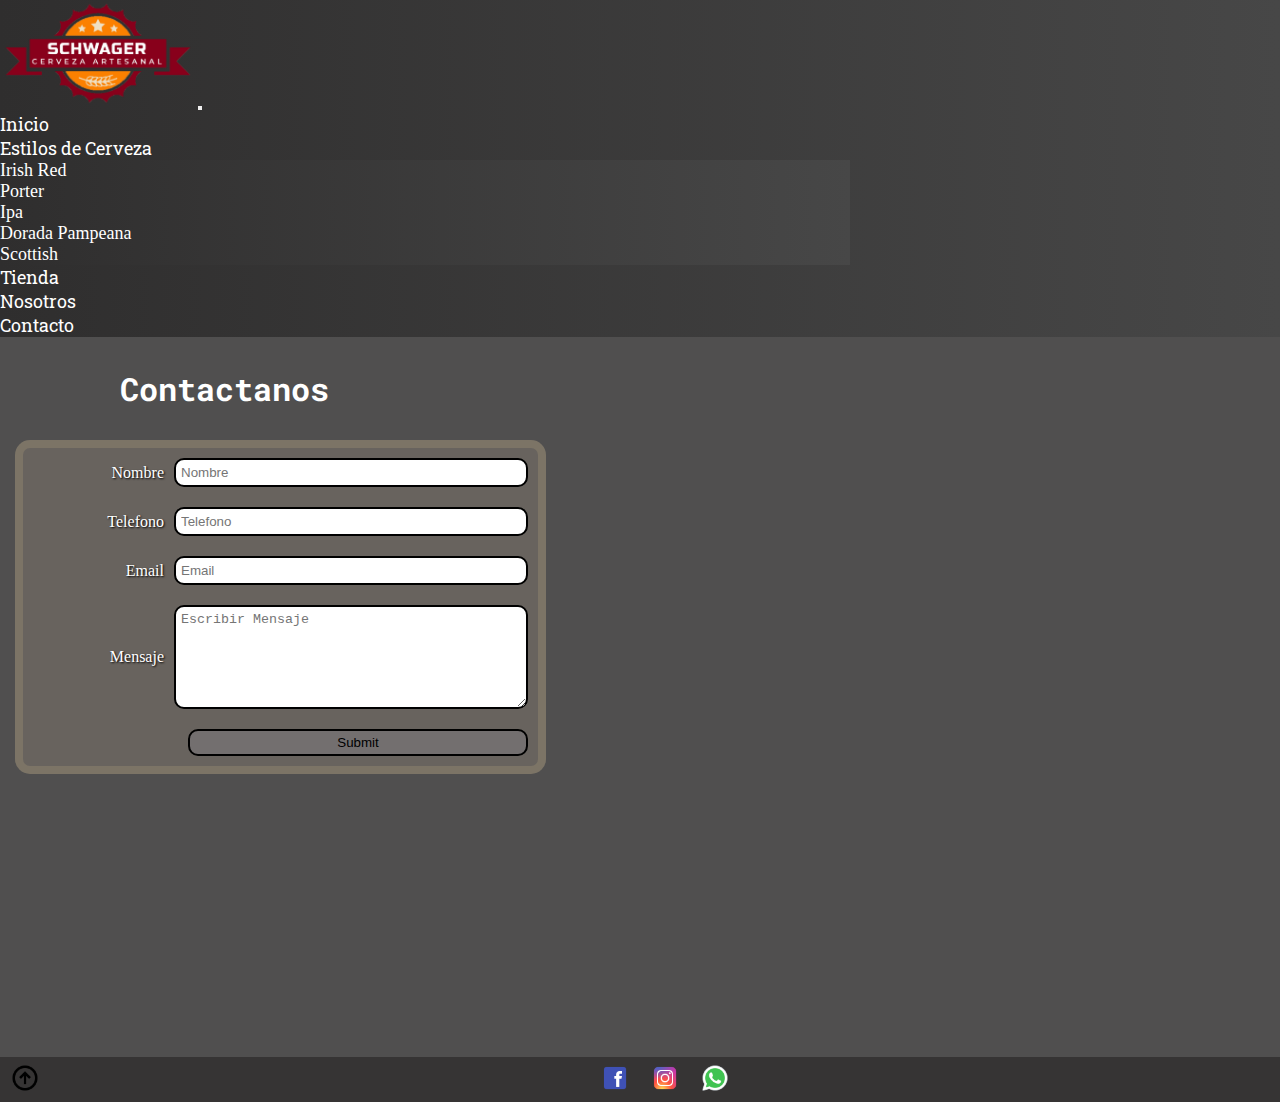
==== pages/contacto.html @ 55498fdd "subo proyecto final" ====
<!DOCTYPE html>
<html lang="en">

<head>
    <meta charset="UTF-8">
    <meta http-equiv="X-UA-Compatible" content="IE=edge">
    <meta name="viewport" content="width=device-width, initial-scale=1.0">
    <meta name="description"
        content="Contactanos para conocer más sobre nuestro emprendimiento en cerveza artesanal Schwager">
    <meta name="keywords" content="schwager, cerveza, beer, cerveza artesanal, craft beer, contacto, contactame">
    <link rel="shortcut icon" href="../recursos/icono-birra.png">
    <!-- CSS ESTILO -->
    <link href="https://cdn.jsdelivr.net/npm/bootstrap@5.3.0-alpha3/dist/css/bootstrap.min.css" rel="stylesheet"
        integrity="sha384-KK94CHFLLe+nY2dmCWGMq91rCGa5gtU4mk92HdvYe+M/SXH301p5ILy+dN9+nJOZ" crossorigin="anonymous">
    <!-- MI ESTILO -->
    <link rel="stylesheet" href="../css/style.css">
    <title>Contacto</title>
</head>

<body>
    <!-- HEADER -->
    <header id="arriba">
        <nav class="navbar navbar-expand-lg">
            <div class="container-fluid ancho-max">
                <a class="navbar-brand imagen-nav" href="../index.html"><img src="../recursos/logo.png" alt="logo sitio"></a>
                <button class="navbar-toggler" type="button" data-bs-toggle="collapse"
                    data-bs-target="#navbarNavDropdown" aria-controls="navbarNavDropdown" aria-expanded="false"
                    aria-label="Toggle navigation">
                    <span class="navbar-toggler-icon"></span>
                </button>
                <div class="collapse navbar-collapse" id="navbarNavDropdown">
                    <ul class="navbar-nav">
                        <li class="nav-item">
                            <a class="nav-link active typo-menu" aria-current="page" href="../index.html">Inicio</a>
                        </li>
                        <li class="nav-item dropdown">
                            <a class="nav-link active dropdown-toggle typo-menu" href="./estilos-cerveza.html"
                                role="button" data-bs-toggle="dropdown" aria-expanded="false">
                                Estilos de Cerveza
                            </a>
                            <ul class="dropdown-menu">
                                <li><a class="dropdown-item" href="./estilos-cerveza.html#Irish">Irish Red</a></li>
                                <li><a class="dropdown-item" href="./estilos-cerveza.html#Porter">Porter</a></li>
                                <li><a class="dropdown-item" href="./estilos-cerveza.html#Ipa">Ipa</a></li>
                                <li><a class="dropdown-item" href="./estilos-cerveza.html#Darada">Dorada Pampeana</a>
                                </li>
                                <li><a class="dropdown-item" href="./estilos-cerveza.html#Scottish">Scottish</a></li>
                            </ul>
                        </li>
                        <li class="nav-item">
                            <a class="nav-link active typo-menu" href="./tienda.html">Tienda</a>
                        </li>
                        <li class="nav-item">
                            <a class="nav-link active typo-menu" href="./quienes-somos.html">Nosotros</a>
                        </li>
                        <li class="nav-item">
                            <a class="nav-link active typo-menu" href="./contacto.html">Contacto</a>
                        </li>
                    </ul>
                </div>
            </div>
        </nav>
    </header>

    <!-- MAIN -->
    <main class="img-fondo">
        <h1 class="typo-contenido cambio-typo">Contactanos</h1>
        <form class="form-contacto" action="#" method="get">
            <div class="dato-form">
                <label for="nombre-form" class="texto-form">Nombre</label>
                <input id="nombre-form" type="text" placeholder="Nombre" name="Nom">
            </div>
            <div class="dato-form">
                <label for="tel-form" class="texto-form">Telefono</label>
                <input id="tel-form" type="tel" placeholder="Telefono" name="Tel">
            </div>
            <div class="dato-form">
                <label for="mail-form" class="texto-form">Email</label>
                <input id="mail-form" type="Correo" placeholder="Email" name="Correo">
            </div>
            <div class="dato-form">
                <label for="comentarios-form" class="texto-form">Mensaje</label>
                <textarea id="comentarios-form" name="textarea" rows="6" cols="43" placeholder="Escribir Mensaje"></textarea>
            </div>
            <input id="boton-form" type="submit">
        </form>
    </main>

    <!-- FOOTER -->
    <footer>
        <section class="footer">
            <a href="#arriba"><img src="../recursos/pie/subir.png" alt="Ir Arriba" /></a>
            <ul class="footer">
                <li><a href="#"><img src="../recursos/pie/face.png" alt="Acceso a Facebook" /></a></li>
                <li><a href="#"><img src="../recursos/pie/insta.png" alt="Acceso a Instagram" /></a></li>
                <a href="#"><img src="../recursos/pie/wap.png" alt="Acceso a WhatsApp" /></a>
            </ul>
        </section>
    </footer>
    <script src="https://cdn.jsdelivr.net/npm/bootstrap@5.3.0-alpha3/dist/js/bootstrap.bundle.min.js"
        integrity="sha384-ENjdO4Dr2bkBIFxQpeoTz1HIcje39Wm4jDKdf19U8gI4ddQ3GYNS7NTKfAdVQSZe"
        crossorigin="anonymous"></script>
</body>

</html>
---- css/style.css ----
/* Tipografia externa */
@import url("https://fonts.googleapis.com/css2?family=Roboto+Slab&display=swap");
@import url("https://fonts.googleapis.com/css2?family=Roboto+Mono&display=swap");
/* MIXIN */
/* EXTEND */
.flex-seccion-grid, .fondo-tienda .tienda .grid-area-tienda .seccion-1, .fondo-tienda .tienda .grid-area-tienda .seccion-2, .fondo-tienda .tienda .grid-area-tienda .seccion-3, .fondo-tienda .tienda .grid-area-tienda .seccion-4, .fondo-tienda .tienda .grid-area-tienda .seccion-5, .fondo-tienda .tienda .grid-area-tienda .seccion-6 {
  display: flex;
  justify-content: space-evenly;
  align-items: center;
  align-content: center;
  flex-wrap: wrap; }

.estilos-form-contacto, .img-fondo .form-contacto .dato-form #nombre-form, .img-fondo .form-contacto .dato-form #tel-form, .img-fondo .form-contacto .dato-form #mail-form, .img-fondo .form-contacto .dato-form #comentarios-form, .img-fondo .form-contacto #boton-form {
  padding: 5px;
  margin: 10px;
  width: 340px;
  border-radius: 10px;
  border: 2px solid black; }

.typo-contenido, h1, p, .img-fondo-principal .titulos-inicio h4, .fondo-cervezas .articulo__titulo, .fondo-tienda .tienda .grid-area-tienda .seccion .cambio-typo, .fondo-tienda .tienda .presentacion h3, .img-fondo .cambio-typo {
  font-family: "Roboto Mono", monospace;
  text-align: center;
  color: white; }

.sobreado-focus, .img-fondo .form-contacto .dato-form #nombre-form:focus, .img-fondo .form-contacto .dato-form #tel-form:focus, .img-fondo .form-contacto .dato-form #mail-form:focus, .img-fondo .form-contacto .dato-form #comentarios-form:focus {
  box-shadow: inset 0 0 10px brown; }

/* Reseteo */
* {
  margin: 0;
  padding: 0; }

/* HEADER */
#arriba .navbar {
  background-image: linear-gradient(to right, #2f2e2e, #474747);
  width: 100%;
  left: 0;
  top: 0;
  right: 0;
  min-height: 15vh; }
  #arriba .navbar .ancho-max {
    max-width: 850px; }
    #arriba .navbar .ancho-max .imagen-nav img {
      height: 12vh; }
    #arriba .navbar .ancho-max .collapse {
      flex-direction: row-reverse; }
      #arriba .navbar .ancho-max .collapse .navbar-nav .nav-item a {
        text-decoration: none;
        color: white !important;
        font-size: 18px; }
        #arriba .navbar .ancho-max .collapse .navbar-nav .nav-item a:hover {
          color: brown !important;
          background-color: transparent;
          font-weight: bold; }
      #arriba .navbar .ancho-max .collapse .navbar-nav .nav-item .typo-menu {
        font-family: "Roboto Slab", serif; }
      #arriba .navbar .ancho-max .collapse .navbar-nav .nav-item .dropdown-menu {
        background-image: linear-gradient(to right, #2f2e2e, #474747); }

/* MAIN */
ul {
  list-style-type: none; }

h1 {
  padding: 30px;
  animation-name: aparicion-titulo;
  animation-iteration-count: 1;
  animation-duration: 2s; }

p {
  font-size: 20px;
  max-width: 900px; }

/* Inicio */
.img-fondo-principal {
  background-image: url("https://maltosaa.com.mx/wp-content/uploads/craft-beer-north-island-1400x770.jpg");
  background-repeat: no-repeat;
  background-position: center;
  background-size: cover;
  min-height: 80vh; }
  .img-fondo-principal .titulos-inicio {
    display: flex;
    flex-direction: column;
    flex-wrap: wrap;
    color: white;
    justify-content: baseline;
    align-items: center;
    align-content: space-between;
    max-width: 500px; }
    .img-fondo-principal .titulos-inicio h1 {
      margin-top: 30px;
      text-align: center;
      font-size: 3rem;
      margin-left: 20px; }
    .img-fondo-principal .titulos-inicio h4 {
      text-align: center;
      font-size: 2rem;
      margin-top: 30px;
      animation-name: parrafo-agrandar;
      animation-iteration-count: 1;
      animation-duration: 5s;
      animation-timing-function: linear;
      margin-left: 20px; }
    .img-fondo-principal .titulos-inicio p {
      text-align: center;
      margin-top: 50px;
      margin-left: 20px; }

/* Estilos de Cerveza */
.fondo-cervezas {
  background-color: #504f4f;
  padding: 15px;
  min-height: 80vh; }
  .fondo-cervezas .articulo .cervezas {
    display: flex;
    justify-content: center;
    align-items: center;
    align-content: stretch;
    flex-wrap: wrap;
    text-align: center;
    margin-bottom: 50px;
    border: 5px solid orangered;
    box-shadow: 0 0 20px orange; }
    .fondo-cervezas .articulo .cervezas .articulo__img {
      width: 355px;
      overflow: hidden; }
      .fondo-cervezas .articulo .cervezas .articulo__img:hover {
        filter: blur(2px); }
      .fondo-cervezas .articulo .cervezas .articulo__img--md {
        border-radius: 15px;
        box-shadow: 0 0 15px black;
        margin-top: 10px;
        margin-bottom: 10px; }

/* Tienda */
.fondo-tienda {
  background-color: #504f4f;
  padding: 5px;
  min-height: 80vh;
  /* ----- Grid Area ----- */ }
  .fondo-tienda p {
    margin-bottom: 30px; }
  .fondo-tienda .tienda {
    display: flex;
    justify-content: space-around;
    flex-wrap: wrap; }
    .fondo-tienda .tienda .grid-area-tienda {
      display: grid;
      grid-template-columns: repeat(3, 1fr);
      grid-template-rows: repeat(2, 1fr);
      grid-template-areas: "seccion1 seccion2 seccion3 " "seccion4 seccion5 seccion6";
      margin: 20px auto;
      width: 1200px;
      height: 900px;
      background-color: #736f6f;
      box-shadow: 0 0 20px black; }
      .fondo-tienda .tienda .grid-area-tienda .seccion {
        margin: 20px;
        background-position: center;
        background-size: cover;
        background-repeat: no-repeat;
        transition: 0.5s; }
        .fondo-tienda .tienda .grid-area-tienda .seccion:hover {
          transform: scale(1.1); }
        .fondo-tienda .tienda .grid-area-tienda .seccion .cambio-typo {
          text-align: left;
          text-shadow: 1px 1px 2px black; }
        .fondo-tienda .tienda .grid-area-tienda .seccion .tachado {
          text-decoration: line-through; }
        .fondo-tienda .tienda .grid-area-tienda .seccion select {
          color: black;
          text-shadow: 1px 1px 2px black; }
        .fondo-tienda .tienda .grid-area-tienda .seccion option {
          color: black;
          font-weight: bold;
          background-color: #9e9c9c; }
        .fondo-tienda .tienda .grid-area-tienda .seccion .boton-comprar {
          background-color: #504f4f;
          color: white;
          border: 2px solid black;
          padding: 4px;
          transition: 1s; }
          .fondo-tienda .tienda .grid-area-tienda .seccion .boton-comprar:hover {
            background-color: orange;
            color: black;
            font-weight: bold;
            transform: scale(1.09);
            transition: 1s;
            border-radius: 15px; }
      .fondo-tienda .tienda .grid-area-tienda .seccion-1 {
        grid-area: seccion1; }
      .fondo-tienda .tienda .grid-area-tienda .seccion-2 {
        grid-area: seccion2; }
      .fondo-tienda .tienda .grid-area-tienda .seccion-3 {
        grid-area: seccion3; }
      .fondo-tienda .tienda .grid-area-tienda .seccion-4 {
        grid-area: seccion4; }
      .fondo-tienda .tienda .grid-area-tienda .seccion-5 {
        grid-area: seccion5; }
      .fondo-tienda .tienda .grid-area-tienda .seccion-6 {
        grid-area: seccion6; }
    .fondo-tienda .tienda .presentacion {
      display: flex;
      justify-content: space-around;
      flex-wrap: wrap;
      margin: 20px;
      padding: 15px;
      margin-top: 40px; }
      .fondo-tienda .tienda .presentacion .video-fabrica {
        margin-top: 25px;
        margin-bottom: 20px; }
        .fondo-tienda .tienda .presentacion .video-fabrica video {
          height: 350px;
          width: 350px;
          border-radius: 15px; }

/* Nosostros */
.img-fondo-nosotros {
  background-image: url("https://media.istockphoto.com/id/1409888226/es/foto/botella-de-cerveza-con-gotas-de-agua-sobre-mesa-de-madera-brillante-de-fondo-bokeh-concepto.jpg?s=612x612&w=0&k=20&c=kCrOgV6stLrFSFMNVZiaw2F1XlNwOHOMPs2VcyLiBqg=");
  background-repeat: no-repeat;
  background-position: center;
  background-size: cover;
  min-height: 80vh; }
  .img-fondo-nosotros .contenido-nosotros {
    display: flex;
    justify-content: space-evenly;
    flex-wrap: wrap; }
    .img-fondo-nosotros .contenido-nosotros .fondo-texto {
      box-shadow: 0 0 15px black;
      background-color: #cab38534;
      border-radius: 0.3rem;
      margin: 30px;
      padding: 20px; }
    .img-fondo-nosotros .contenido-nosotros .nosotros {
      display: flex;
      justify-content: space-evenly;
      align-items: center;
      flex-wrap: wrap;
      flex-direction: column;
      margin-top: 10px; }
      .img-fondo-nosotros .contenido-nosotros .nosotros .imagen-contacto {
        width: 285px;
        height: 250px;
        overflow: hidden;
        box-shadow: 0 0 15px black;
        border: #cab38534 solid 8px;
        border-radius: 0.3rem; }
      .img-fondo-nosotros .contenido-nosotros .nosotros p {
        background: orange;
        color: black;
        font-weight: bold; }
        .img-fondo-nosotros .contenido-nosotros .nosotros p:hover {
          font-weight: bold;
          background: brown; }

/* Contacto */
.img-fondo {
  background-color: #504f4f;
  background-image: url("https://www.losvinos.com.ar/wp-content/uploads/2019/09/tipos-Cerveza-Artesanal-1024x683.jpg");
  background-repeat: no-repeat;
  background-position: right;
  background-size: contain;
  min-height: 80vh; }
  .img-fondo .cambio-typo {
    text-align: left;
    padding-left: 60px;
    margin-left: 60px; }
  .img-fondo .form-contacto {
    display: flex;
    flex-direction: column;
    align-items: flex-end;
    padding-left: 15px;
    margin-left: 15px;
    flex-wrap: wrap;
    border: #cab38534 solid 8px;
    border-radius: 15px;
    background-color: #f3dab527;
    width: 500px; }
    .img-fondo .form-contacto .dato-form {
      display: flex;
      align-items: center; }
      .img-fondo .form-contacto .dato-form .texto-form {
        color: white;
        text-shadow: 1px 1px 2px black; }
    .img-fondo .form-contacto #boton-form {
      background-color: #736f6f;
      color: black;
      border: 2px solid black;
      padding: 4px;
      transition: 1s; }
      .img-fondo .form-contacto #boton-form:hover {
        background-color: brown;
        color: white;
        transform: scale(1.09);
        transition: 1s;
        border-radius: 15px; }

/* FOOTER */
.footer {
  margin: 0 auto;
  min-height: 5vh;
  display: flex;
  background-color: #363434;
  align-items: center;
  justify-content: center;
  flex-wrap: wrap; }
  .footer img {
    width: 30px;
    margin: 0px 10px; }

@keyframes aparicion-titulo {
  0% {
    opacity: 0; }
  100% {
    opacity: 1; } }

@keyframes parrafo-agrandar {
  0% {
    transform: scale(0.4); }
  50% {
    transform: scale(0.7); }
  100% {
    transform: scale(1); } }

/* RESPONSIVE MEDIA QUERY - Estilos para mobile */
@media (min-width: 675px) and (max-width: 1200px) {
  .fondo-tienda .grid-area-tienda {
    grid-template-columns: repeat(2, 1fr);
    grid-template-rows: repeat(3, 1fr);
    width: 800px;
    height: auto;
    grid-template-areas: "seccion1 seccion2" "seccion3 seccion4" "seccion5 seccion6"; }
  .titulos-inicio h1 {
    font-size: 40px; }
  .titulos-inicio h4 {
    font-size: 30px; }
  .titulos-inicio p {
    font-size: 18px; } }

@media (max-width: 674px) {
  .fondo-tienda .grid-area-tienda {
    grid-template-columns: repeat(1, 1fr);
    grid-template-rows: repeat(6, 1fr);
    width: 400px;
    height: auto;
    grid-template-areas: "seccion1" "seccion2" "seccion3" "seccion4" "seccion5" "seccion6"; }
  .form-contacto #mail-form {
    width: 300px !important; }
  .form-contacto #nombre-form {
    width: 300px !important; }
  .form-contacto #tel-form {
    width: 300px !important; }
  .form-contacto #mail-form {
    width: 300px !important; }
  .form-contacto #comentarios-form {
    width: 300px !important; }
  .form-contacto #boton-form {
    width: 300px !important; }
  .titulos-inicio h1 {
    font-size: 38px; }
  .titulos-inicio h4 {
    font-size: 22px; }
  .titulos-inicio p {
    font-size: 16px;
    font-weight: bold; } }
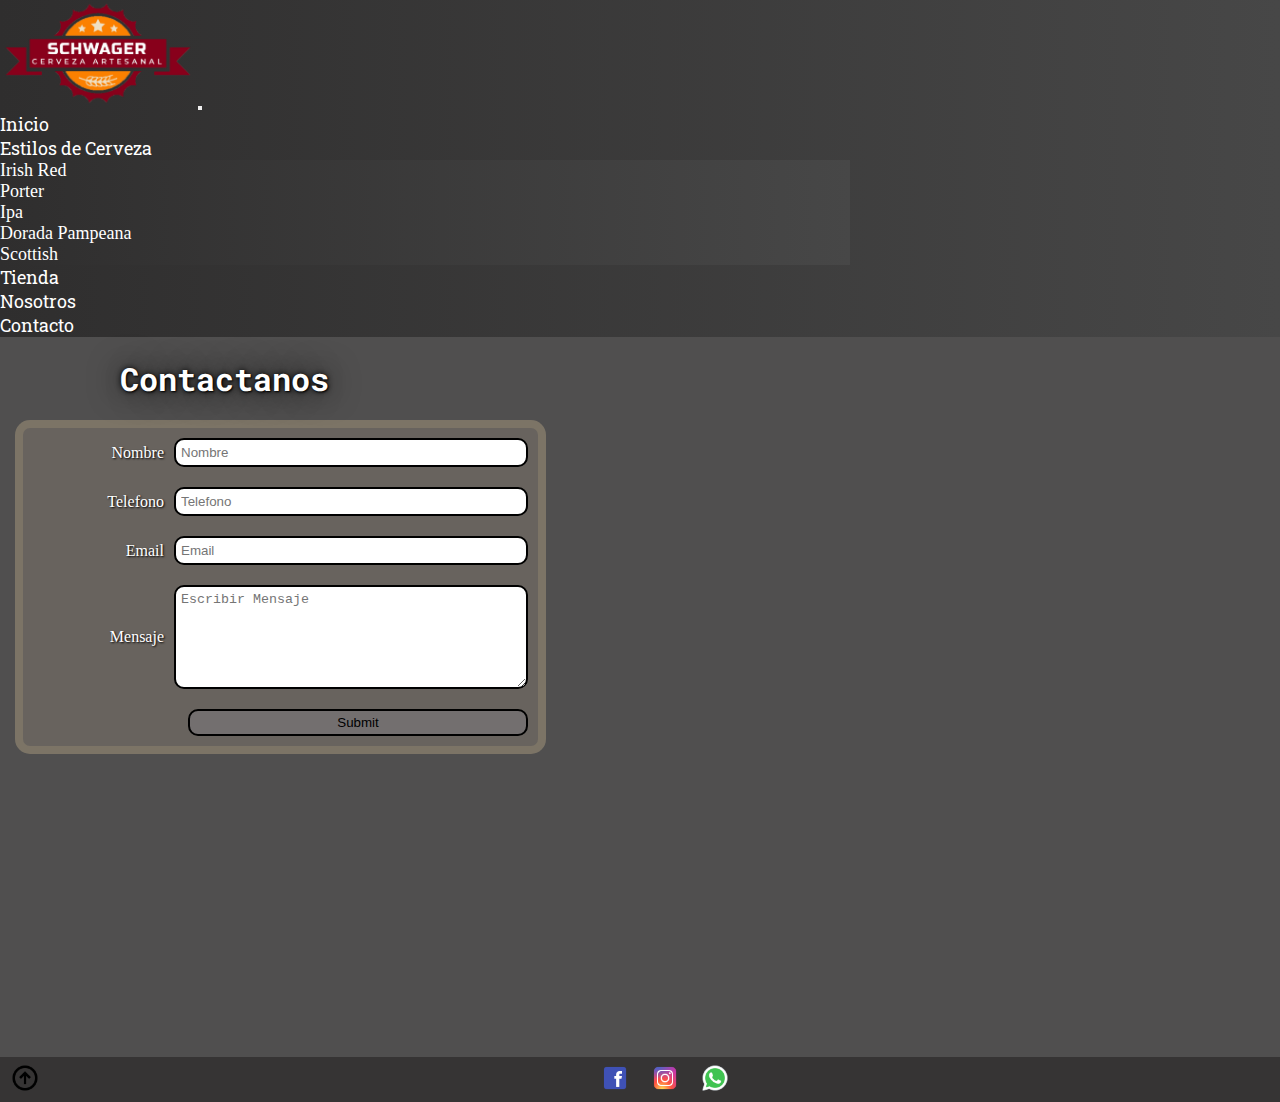
==== commit 4c8d65b6: "Corrijo MQ" ====
--- a/pages/contacto.html
+++ b/pages/contacto.html
@@ -63,7 +63,7 @@
     </header>
 
     <!-- MAIN -->
-    <main class="img-fondo">
+    <main class="img-fondo-contacto">
         <h1 class="typo-contenido cambio-typo">Contactanos</h1>
         <form class="form-contacto" action="#" method="get">
             <div class="dato-form">
--- a/css/style.css
+++ b/css/style.css
@@ -10,19 +10,19 @@
   align-content: center;
   flex-wrap: wrap; }
 
-.estilos-form-contacto, .img-fondo .form-contacto .dato-form #nombre-form, .img-fondo .form-contacto .dato-form #tel-form, .img-fondo .form-contacto .dato-form #mail-form, .img-fondo .form-contacto .dato-form #comentarios-form, .img-fondo .form-contacto #boton-form {
+.estilos-form-contacto, .img-fondo-contacto .form-contacto .dato-form #nombre-form, .img-fondo-contacto .form-contacto .dato-form #tel-form, .img-fondo-contacto .form-contacto .dato-form #mail-form, .img-fondo-contacto .form-contacto .dato-form #comentarios-form, .img-fondo-contacto .form-contacto #boton-form {
   padding: 5px;
   margin: 10px;
   width: 340px;
   border-radius: 10px;
   border: 2px solid black; }
 
-.typo-contenido, h1, p, .img-fondo-principal .titulos-inicio h4, .fondo-cervezas .articulo__titulo, .fondo-tienda .tienda .grid-area-tienda .seccion .cambio-typo, .fondo-tienda .tienda .presentacion h3, .img-fondo .cambio-typo {
+.typo-contenido, h1, p, .img-fondo-principal .titulos-inicio h4, .fondo-cervezas .articulo__titulo, .fondo-tienda .tienda .grid-area-tienda .seccion .cambio-typo, .fondo-tienda .tienda .presentacion h3, .img-fondo-contacto .cambio-typo {
   font-family: "Roboto Mono", monospace;
   text-align: center;
   color: white; }
 
-.sobreado-focus, .img-fondo .form-contacto .dato-form #nombre-form:focus, .img-fondo .form-contacto .dato-form #tel-form:focus, .img-fondo .form-contacto .dato-form #mail-form:focus, .img-fondo .form-contacto .dato-form #comentarios-form:focus {
+.sobreado-focus, .img-fondo-contacto .form-contacto .dato-form #nombre-form:focus, .img-fondo-contacto .form-contacto .dato-form #tel-form:focus, .img-fondo-contacto .form-contacto .dato-form #mail-form:focus, .img-fondo-contacto .form-contacto .dato-form #comentarios-form:focus {
   box-shadow: inset 0 0 10px brown; }
 
 /* Reseteo */
@@ -62,14 +62,16 @@
   list-style-type: none; }
 
 h1 {
-  padding: 30px;
+  padding: 20px;
   animation-name: aparicion-titulo;
   animation-iteration-count: 1;
-  animation-duration: 2s; }
+  animation-duration: 2s;
+  text-shadow: 1px 1px 2px black, 0 0 1em black, 0 0 0.2em black; }
 
 p {
   font-size: 20px;
-  max-width: 900px; }
+  max-width: 900px;
+  text-shadow: 1px 1px 2px black, 0 0 1em black, 0 0 0.2em black; }
 
 /* Inicio */
 .img-fondo-principal {
@@ -100,7 +102,8 @@
       animation-iteration-count: 1;
       animation-duration: 5s;
       animation-timing-function: linear;
-      margin-left: 20px; }
+      margin-left: 20px;
+      text-shadow: 1px 1px 2px black, 0 0 1em black, 0 0 0.2em black; }
     .img-fondo-principal .titulos-inicio p {
       text-align: center;
       margin-top: 50px;
@@ -255,18 +258,18 @@
           background: brown; }
 
 /* Contacto */
-.img-fondo {
+.img-fondo-contacto {
   background-color: #504f4f;
   background-image: url("https://www.losvinos.com.ar/wp-content/uploads/2019/09/tipos-Cerveza-Artesanal-1024x683.jpg");
   background-repeat: no-repeat;
   background-position: right;
   background-size: contain;
   min-height: 80vh; }
-  .img-fondo .cambio-typo {
+  .img-fondo-contacto .cambio-typo {
     text-align: left;
     padding-left: 60px;
     margin-left: 60px; }
-  .img-fondo .form-contacto {
+  .img-fondo-contacto .form-contacto {
     display: flex;
     flex-direction: column;
     align-items: flex-end;
@@ -277,19 +280,19 @@
     border-radius: 15px;
     background-color: #f3dab527;
     width: 500px; }
-    .img-fondo .form-contacto .dato-form {
+    .img-fondo-contacto .form-contacto .dato-form {
       display: flex;
       align-items: center; }
-      .img-fondo .form-contacto .dato-form .texto-form {
+      .img-fondo-contacto .form-contacto .dato-form .texto-form {
         color: white;
         text-shadow: 1px 1px 2px black; }
-    .img-fondo .form-contacto #boton-form {
+    .img-fondo-contacto .form-contacto #boton-form {
       background-color: #736f6f;
       color: black;
       border: 2px solid black;
       padding: 4px;
       transition: 1s; }
-      .img-fondo .form-contacto #boton-form:hover {
+      .img-fondo-contacto .form-contacto #boton-form:hover {
         background-color: brown;
         color: white;
         transform: scale(1.09);
@@ -325,14 +328,30 @@
 
 /* RESPONSIVE MEDIA QUERY - Estilos para mobile */
 @media (min-width: 675px) and (max-width: 1200px) {
-  .fondo-tienda .grid-area-tienda {
+  .fondo-tienda .tienda .grid-area-tienda {
     grid-template-columns: repeat(2, 1fr);
     grid-template-rows: repeat(3, 1fr);
-    width: 800px;
+    width: 655px;
     height: auto;
     grid-template-areas: "seccion1 seccion2"  "seccion3 seccion4"  "seccion5 seccion6"; }
+    .fondo-tienda .tienda .grid-area-tienda .seccion .imgTienda {
+      max-width: 250px; }
+    .fondo-tienda .tienda .grid-area-tienda .seccion .cambio-typo {
+      font-size: 18px; }
+  .img-fondo-contacto .form-contacto {
+    width: 450px !important; }
+    .img-fondo-contacto .form-contacto #nombre-form {
+      width: 300px !important; }
+    .img-fondo-contacto .form-contacto #tel-form {
+      width: 300px !important; }
+    .img-fondo-contacto .form-contacto #mail-form {
+      width: 300px !important; }
+    .img-fondo-contacto .form-contacto #comentarios-form {
+      width: 300px !important; }
+    .img-fondo-contacto .form-contacto #boton-form {
+      width: 300px !important; }
   .titulos-inicio h1 {
     font-size: 40px; }
   .titulos-inicio h4 {
@@ -340,8 +359,8 @@
   .titulos-inicio p {
     font-size: 18px; } }
 
-@media (max-width: 674px) {
-  .fondo-tienda .grid-area-tienda {
+@media (min-width: 412px) and (max-width: 674px) {
+  .fondo-tienda .tienda .grid-area-tienda {
     grid-template-columns: repeat(1, 1fr);
     grid-template-rows: repeat(6, 1fr);
     width: 400px;
@@ -352,22 +371,60 @@
  "seccion4"  "seccion5"  "seccion6"; }
-  .form-contacto #mail-form {
-    width: 300px !important; }
-  .form-contacto #nombre-form {
-    width: 300px !important; }
-  .form-contacto #tel-form {
-    width: 300px !important; }
-  .form-contacto #mail-form {
-    width: 300px !important; }
-  .form-contacto #comentarios-form {
-    width: 300px !important; }
-  .form-contacto #boton-form {
-    width: 300px !important; }
+  .img-fondo-contacto .form-contacto {
+    width: 385px !important; }
+    .img-fondo-contacto .form-contacto #nombre-form {
+      width: 250px !important; }
+    .img-fondo-contacto .form-contacto #tel-form {
+      width: 250px !important; }
+    .img-fondo-contacto .form-contacto #mail-form {
+      width: 250px !important; }
+    .img-fondo-contacto .form-contacto #comentarios-form {
+      width: 250px !important; }
+    .img-fondo-contacto .form-contacto #boton-form {
+      width: 250px !important; }
   .titulos-inicio h1 {
     font-size: 38px; }
   .titulos-inicio h4 {
     font-size: 22px; }
   .titulos-inicio p {
-    font-size: 16px;
-    font-weight: bold; } }
+    font-size: 16px; } }
+
+@media (min-width: 280px) and (max-width: 411px) {
+  .fondo-tienda .tienda .grid-area-tienda {
+    grid-template-columns: repeat(1, 1fr);
+    grid-template-rows: repeat(6, 1fr);
+    width: 260px;
+    height: auto;
+    grid-template-areas: "seccion1"+ "seccion2"+ "seccion3"+ "seccion4"+ "seccion5"+ "seccion6"; }
+    .fondo-tienda .tienda .grid-area-tienda .seccion .imgTienda {
+      max-width: 220px; }
+    .fondo-tienda .tienda .grid-area-tienda .seccion .cambio-typo {
+      font-size: 16px; }
+    .fondo-tienda .tienda .grid-area-tienda .seccion .combo {
+      font-size: 12px; }
+    .fondo-tienda .tienda .grid-area-tienda .seccion .boton-comprar {
+      font-size: 12px; }
+  .img-fondo-contacto .form-contacto {
+    width: 255px !important; }
+    .img-fondo-contacto .form-contacto #nombre-form {
+      width: 150px !important; }
+    .img-fondo-contacto .form-contacto #tel-form {
+      width: 150px !important; }
+    .img-fondo-contacto .form-contacto #mail-form {
+      width: 150px !important; }
+    .img-fondo-contacto .form-contacto #comentarios-form {
+      width: 150px !important; }
+    .img-fondo-contacto .form-contacto #boton-form {
+      width: 150px !important; }
+  .titulos-inicio h1 {
+    font-size: 28px; }
+  .titulos-inicio h4 {
+    font-size: 18px; }
+  .titulos-inicio p {
+    font-size: 14px; } }
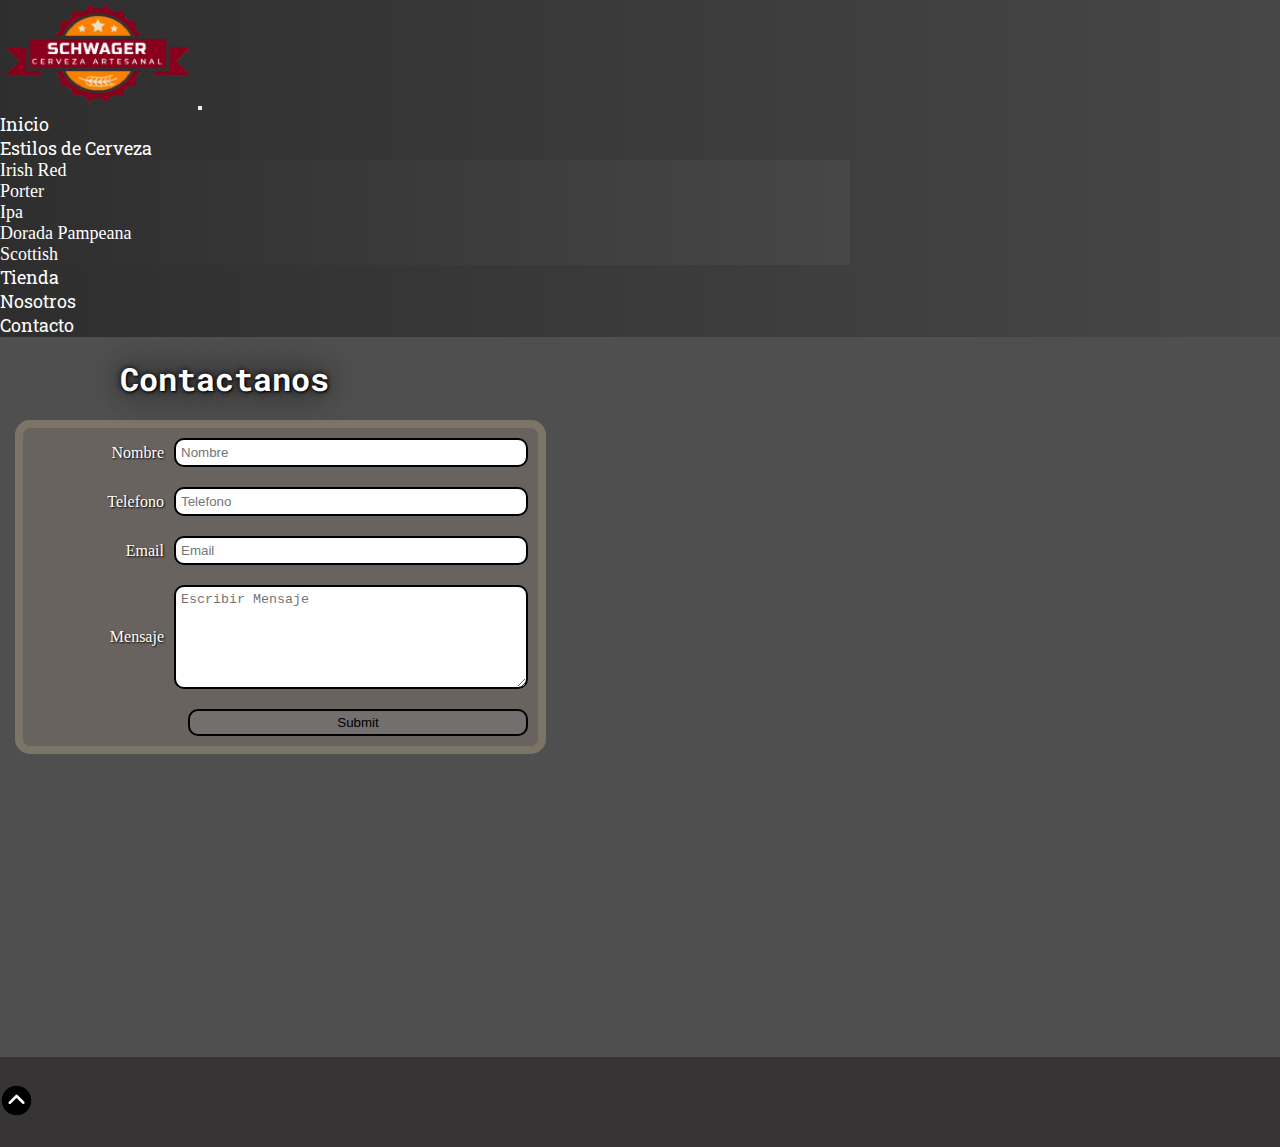
==== commit 8c604b1a: "Agrego carousel" ====
--- a/pages/contacto.html
+++ b/pages/contacto.html
@@ -10,6 +10,9 @@
     <meta name="keywords" content="schwager, cerveza, beer, cerveza artesanal, craft beer, contacto, contactame">
     <link rel="shortcut icon" href="../recursos/icono-birra.png">
     <!-- CSS ESTILO -->
+    <link rel="stylesheet" href="https://cdnjs.cloudflare.com/ajax/libs/font-awesome/6.1.1/css/all.min.css"
+        integrity="sha512-KfkfwYDsLkIlwQp6LFnl8zNdLGxu9YAA1QvwINks4PhcElQSvqcyVLLD9aMhXd13uQjoXtEKNosOWaZqXgel0g=="
+        crossorigin="anonymous" referrerpolicy="no-referrer" />
     <link href="https://cdn.jsdelivr.net/npm/bootstrap@5.3.0-alpha3/dist/css/bootstrap.min.css" rel="stylesheet"
         integrity="sha384-KK94CHFLLe+nY2dmCWGMq91rCGa5gtU4mk92HdvYe+M/SXH301p5ILy+dN9+nJOZ" crossorigin="anonymous">
     <!-- MI ESTILO -->
@@ -90,10 +93,11 @@
     <footer>
         <section class="footer">
             <a href="#arriba"><img src="../recursos/pie/subir.png" alt="Ir Arriba" /></a>
-            <ul class="footer">
-                <li><a href="#"><img src="../recursos/pie/face.png" alt="Acceso a Facebook" /></a></li>
-                <li><a href="#"><img src="../recursos/pie/insta.png" alt="Acceso a Instagram" /></a></li>
-                <a href="#"><img src="../recursos/pie/wap.png" alt="Acceso a WhatsApp" /></a>
+            <ul class="iconos">
+                <a href="#"><i class="fa-brands fa-facebook"></i></a>
+                <a href="#"><i class="fa-brands fa-twitter"></i></a>
+                <a href="#"><i class="fa-brands fa-instagram-square"></i></a>
+                <a href="#"><i class="fa-brands fa-whatsapp"></i></a>
             </ul>
         </section>
     </footer>
--- a/css/style.css
+++ b/css/style.css
@@ -17,7 +17,7 @@
   border-radius: 10px;
   border: 2px solid black; }
 
-.typo-contenido, h1, p, .img-fondo-principal .titulos-inicio h4, .fondo-cervezas .articulo__titulo, .fondo-tienda .tienda .grid-area-tienda .seccion .cambio-typo, .fondo-tienda .tienda .presentacion h3, .img-fondo-contacto .cambio-typo {
+.typo-contenido, h1, p, .pagina-inicio .img-fondo-principal .titulos-inicio h4, .fondo-cervezas .articulo__titulo, .fondo-tienda .tienda .grid-area-tienda .seccion .cambio-typo, .fondo-tienda .tienda .presentacion h3, .img-fondo-contacto .cambio-typo {
   font-family: "Roboto Mono", monospace;
   text-align: center;
   color: white; }
@@ -59,7 +59,9 @@
 
 /* MAIN */
 ul {
-  list-style-type: none; }
+  list-style-type: none;
+  margin-top: 0;
+  margin-bottom: 0; }
 
 h1 {
   padding: 20px;
@@ -74,40 +76,99 @@
   text-shadow: 1px 1px 2px black, 0 0 1em black, 0 0 0.2em black; }
 
 /* Inicio */
-.img-fondo-principal {
-  background-image: url("https://maltosaa.com.mx/wp-content/uploads/craft-beer-north-island-1400x770.jpg");
-  background-repeat: no-repeat;
-  background-position: center;
-  background-size: cover;
-  min-height: 80vh; }
-  .img-fondo-principal .titulos-inicio {
-    display: flex;
-    flex-direction: column;
-    flex-wrap: wrap;
-    color: white;
-    justify-content: baseline;
-    align-items: center;
-    align-content: space-between;
-    max-width: 500px; }
-    .img-fondo-principal .titulos-inicio h1 {
-      margin-top: 30px;
-      text-align: center;
-      font-size: 3rem;
-      margin-left: 20px; }
-    .img-fondo-principal .titulos-inicio h4 {
-      text-align: center;
-      font-size: 2rem;
-      margin-top: 30px;
-      animation-name: parrafo-agrandar;
-      animation-iteration-count: 1;
-      animation-duration: 5s;
-      animation-timing-function: linear;
-      margin-left: 20px;
-      text-shadow: 1px 1px 2px black, 0 0 1em black, 0 0 0.2em black; }
-    .img-fondo-principal .titulos-inicio p {
-      text-align: center;
-      margin-top: 50px;
-      margin-left: 20px; }
+.pagina-inicio {
+  min-height: 75vh;
+  background-color: #504f4f; }
+  .pagina-inicio .img-fondo-principal {
+    background-image: url("https://maltosaa.com.mx/wp-content/uploads/craft-beer-north-island-1400x770.jpg");
+    background-repeat: no-repeat;
+    background-position: center;
+    background-size: cover;
+    min-height: 50vh; }
+    .pagina-inicio .img-fondo-principal .titulos-inicio {
+      display: flex;
+      flex-direction: column;
+      flex-wrap: wrap;
+      color: white;
+      justify-content: baseline;
+      align-items: center;
+      align-content: space-between;
+      max-width: 500px; }
+      .pagina-inicio .img-fondo-principal .titulos-inicio h1 {
+        margin-top: 30px;
+        text-align: center;
+        font-size: 3rem;
+        margin-left: 20px; }
+      .pagina-inicio .img-fondo-principal .titulos-inicio h4 {
+        text-align: center;
+        font-size: 2rem;
+        margin-top: 30px;
+        animation-name: parrafo-agrandar;
+        animation-iteration-count: 1;
+        animation-duration: 5s;
+        animation-timing-function: linear;
+        margin-left: 20px;
+        text-shadow: 1px 1px 2px black, 0 0 1em black, 0 0 0.2em black; }
+      .pagina-inicio .img-fondo-principal .titulos-inicio p {
+        text-align: center;
+        margin-top: 50px;
+        margin-left: 20px; }
+  .pagina-inicio .banner {
+    background-color: #504f4f;
+    min-height: 25vh;
+    border: 5px solid orangered;
+    box-shadow: 0 0 20px orange;
+    margin-top: 20px;
+    margin-right: 20px;
+    margin-left: 20px; }
+    .pagina-inicio .banner .carousel-inner .carousel-item .slide1 {
+      height: 408px;
+      background-image: url("/recursos/inicio/imagen1.jpg");
+      background-size: contain;
+      background-repeat: no-repeat;
+      background-position: center; }
+    .pagina-inicio .banner .carousel-inner .carousel-item .slide2 {
+      height: 408px;
+      background-image: url("/recursos/inicio/imagen2.jpg");
+      background-size: contain;
+      background-repeat: no-repeat;
+      background-position: center; }
+    .pagina-inicio .banner .carousel-inner .carousel-item .slide3 {
+      height: 408px;
+      background-image: url("/recursos/inicio/imagen3.jpg");
+      background-size: contain;
+      background-repeat: no-repeat;
+      background-position: center; }
+    .pagina-inicio .banner .carousel-inner .carousel-item .slide4 {
+      height: 408px;
+      background-image: url("/recursos/inicio/imagen4.jpg");
+      background-size: contain;
+      background-repeat: no-repeat;
+      background-position: center; }
+    .pagina-inicio .banner .carousel-inner .carousel-item .slide5 {
+      height: 408px;
+      background-image: url("/recursos/inicio/imagen5.jpg");
+      background-size: contain;
+      background-repeat: no-repeat;
+      background-position: center; }
+    .pagina-inicio .banner .carousel-inner .carousel-item .slide6 {
+      height: 408px;
+      background-image: url("/recursos/inicio/imagen6.jpg");
+      background-size: contain;
+      background-repeat: no-repeat;
+      background-position: center; }
+    .pagina-inicio .banner .carousel-inner .carousel-item .slide7 {
+      height: 408px;
+      background-image: url("/recursos/inicio/imagen7.jpg");
+      background-size: contain;
+      background-repeat: no-repeat;
+      background-position: center; }
+    .pagina-inicio .banner .carousel-inner .carousel-item .slide8 {
+      height: 408px;
+      background-image: url("/recursos/inicio/imagen8.jpg");
+      background-size: contain;
+      background-repeat: no-repeat;
+      background-position: center; }
 
 /* Estilos de Cerveza */
 .fondo-cervezas {
@@ -301,16 +362,21 @@
 
 /* FOOTER */
 .footer {
-  margin: 0 auto;
-  min-height: 5vh;
+  min-height: 10vh;
   display: flex;
   background-color: #363434;
   align-items: center;
-  justify-content: center;
-  flex-wrap: wrap; }
-  .footer img {
-    width: 30px;
-    margin: 0px 10px; }
+  justify-content: space-between;
+  flex-wrap: wrap;
+  width: 100%; }
+  .footer .iconos a {
+    color: brown;
+    font-size: 30px;
+    margin: 10px;
+    padding: 12px 20px; }
+  .footer .iconos a:hover {
+    color: white;
+    font-size: 40px; }
 
 @keyframes aparicion-titulo {
   0% {
